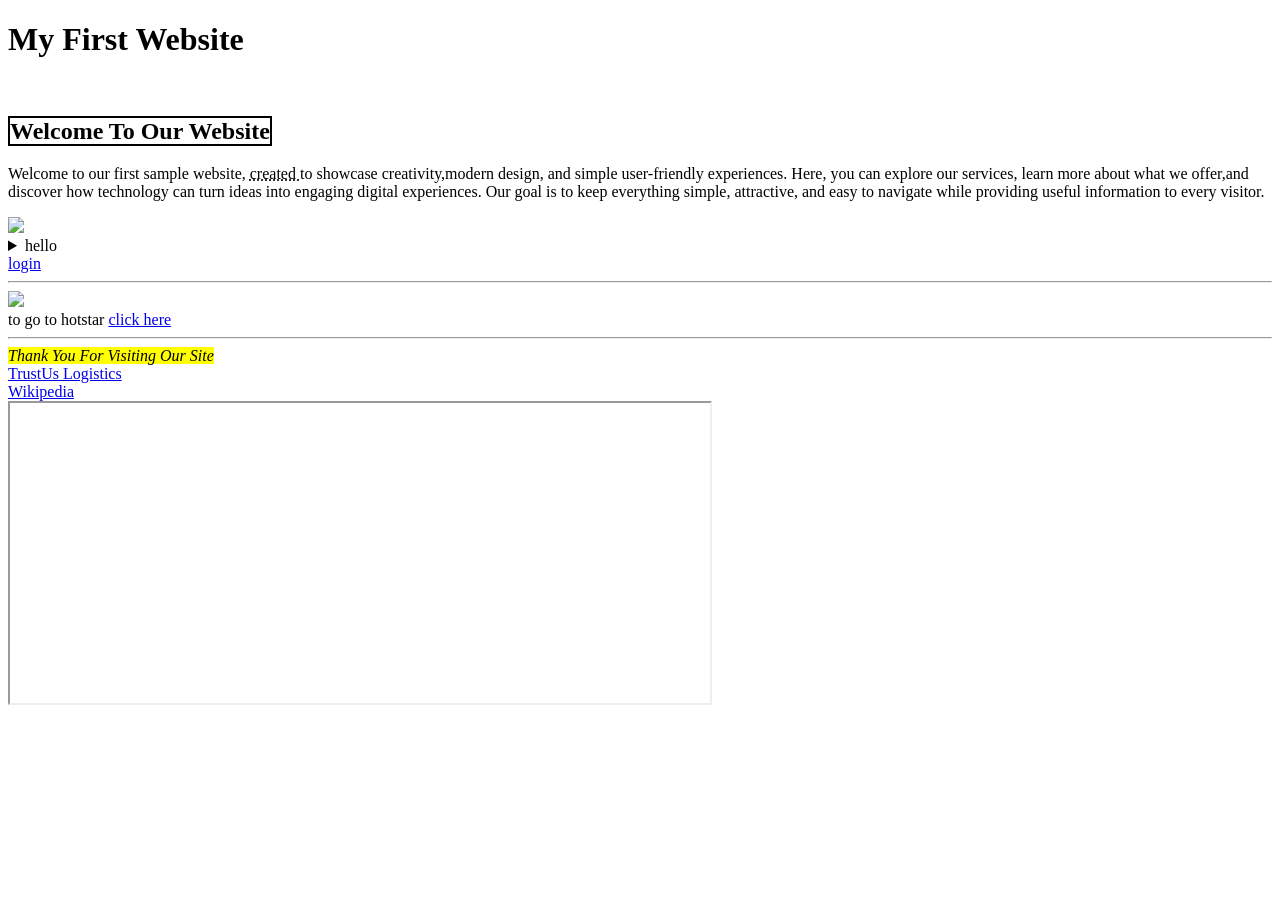
==== index.html @ 64edb38a "Add files via upload" ====
<!DOCTYPE html>
<html>
<head>
	<meta charset="utf-8">
	<meta name="viewport" content="width=device-width, initial-scale=1">
	<title>My Web Page</title>
	<link rel="stylesheet" type="text/css" href="css/style.css">
</head>
	<style>
	</style>
<body>
	<h1> My First Website </h1>
	<br>
	<h2><span style="border: black 2px solid;">Welcome To Our Website</span></h2>
	<div class="content">
	<p>

		Welcome to our first sample website, <abbr title="created by tanishk tyagi"> created </abbr>to showcase creativity,modern design, and simple user-friendly experiences. Here, you can explore our services, learn more about what we offer,and discover how technology can turn ideas into engaging digital experiences. Our goal is to keep everything simple, attractive, and easy to navigate while providing useful information to every visitor.
	</p>
	<img src="https://img.magnific.com/free-vector/simple-vibing-cat-square-meme_742173-4493.jpg?semt=ais_test_b&w=740&q=80" class="image">
	</div>
	<details>
		<summary>hello</summary>
		<pre>Hello guys i hope this helps you alot</pre>
	</details>
	
	<a href="login.html" target="_blank"> login </a>
	<hr>
		
		<a href="https://www.hotstar.com/in/home"; target="_blank"><img src="https://www.cnet.com/wp-content/uploads/sites/2/b8024a0e-b1a4-400c-96d5-1d68ee22e498.jpg?resize=1200,675"widht="100%" height="200px"></a><br>

		<a> to go to hotstar <a href="https://www.hotstar.com/in/home" target="_blank"> click here </a></a><br>
		<hr>
		<a> 
			<mark><i>Thank You For Visiting Our Site</i></mark>
		</a><br>
		<a href="https://trustuslogistics.com/" target="iframe">TrustUs Logistics </a><br>
		<a href="https://www.wikipedia.org/" target="iframe">Wikipedia </a><br>
		<iframe src="" name="iframe" width="700px" height="300px"></iframe><br>
		
</body>
</html>
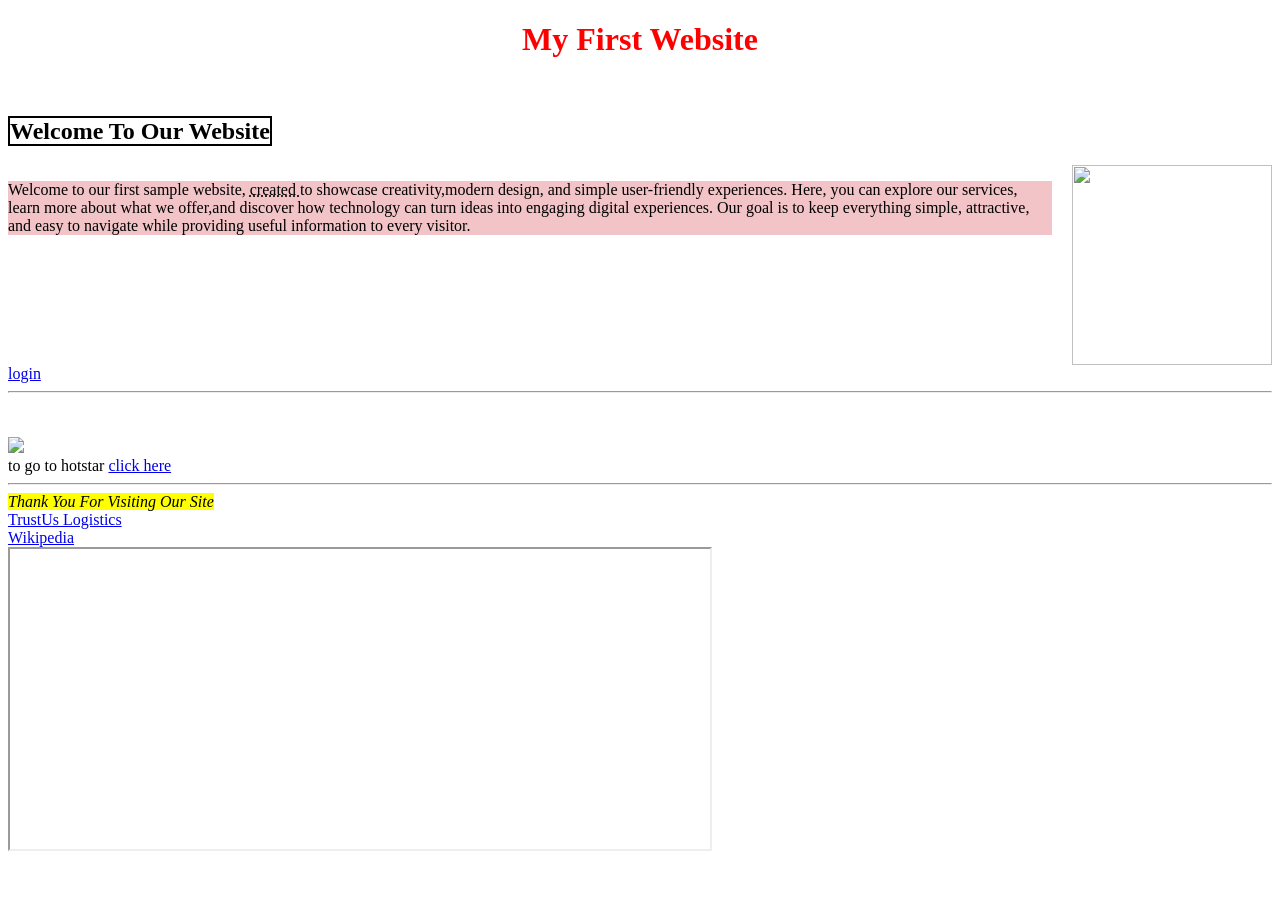
==== commit 30e5c100: "Add files via upload" ====
--- a/index.html
+++ b/index.html
@@ -4,7 +4,7 @@
 	<meta charset="utf-8">
 	<meta name="viewport" content="width=device-width, initial-scale=1">
 	<title>My Web Page</title>
-	<link rel="stylesheet" type="text/css" href="css/style.css">
+	<link rel="stylesheet" type="text/css" href="style.css">
 </head>
 	<style>
 	</style>
@@ -19,13 +19,9 @@
 	</p>
 	<img src="https://img.magnific.com/free-vector/simple-vibing-cat-square-meme_742173-4493.jpg?semt=ais_test_b&w=740&q=80" class="image">
 	</div>
-	<details>
-		<summary>hello</summary>
-		<pre>Hello guys i hope this helps you alot</pre>
-	</details>
 	
 	<a href="login.html" target="_blank"> login </a>
-	<hr>
+	<hr><br><br>
 		
 		<a href="https://www.hotstar.com/in/home"; target="_blank"><img src="https://www.cnet.com/wp-content/uploads/sites/2/b8024a0e-b1a4-400c-96d5-1d68ee22e498.jpg?resize=1200,675"widht="100%" height="200px"></a><br>
 
--- a/style.css
+++ b/style.css
@@ -0,0 +1,60 @@
+h1{
+	color: red;text-align: center;
+
+}
+p{	background-color: #f2c4c7;
+  	
+}
+body{
+	background-image: url(https://pngmagic.com/webp_images/light-blue-website-background-image.webp);
+}
+.content{
+	display: flex;
+	align-items: start;
+	gap: 20px}
+.image{
+	width: 200px;
+	height: 200px;
+}
+pre{
+	background-color: #f2c4c7;
+	width: 300px;
+}
+#container{
+	max-width: 500px;
+	margin: auto;
+}
+#from-container{
+	width: 100%;
+	background-color: white;
+	padding: 20px;
+	margin-top: 100px;
+}
+.form-group{
+	margin: 20px;
+}
+input{
+	width: 100%;
+	margin-top: 10px;
+	height: 40px;
+}
+input[type=submit]{
+	background-color: black;
+	border: none;
+	height: 50px;
+	color: white;
+}
+input:focus{
+	background-color: #eee;
+}
+
+
+
+
+
+
+
+
+
+
+
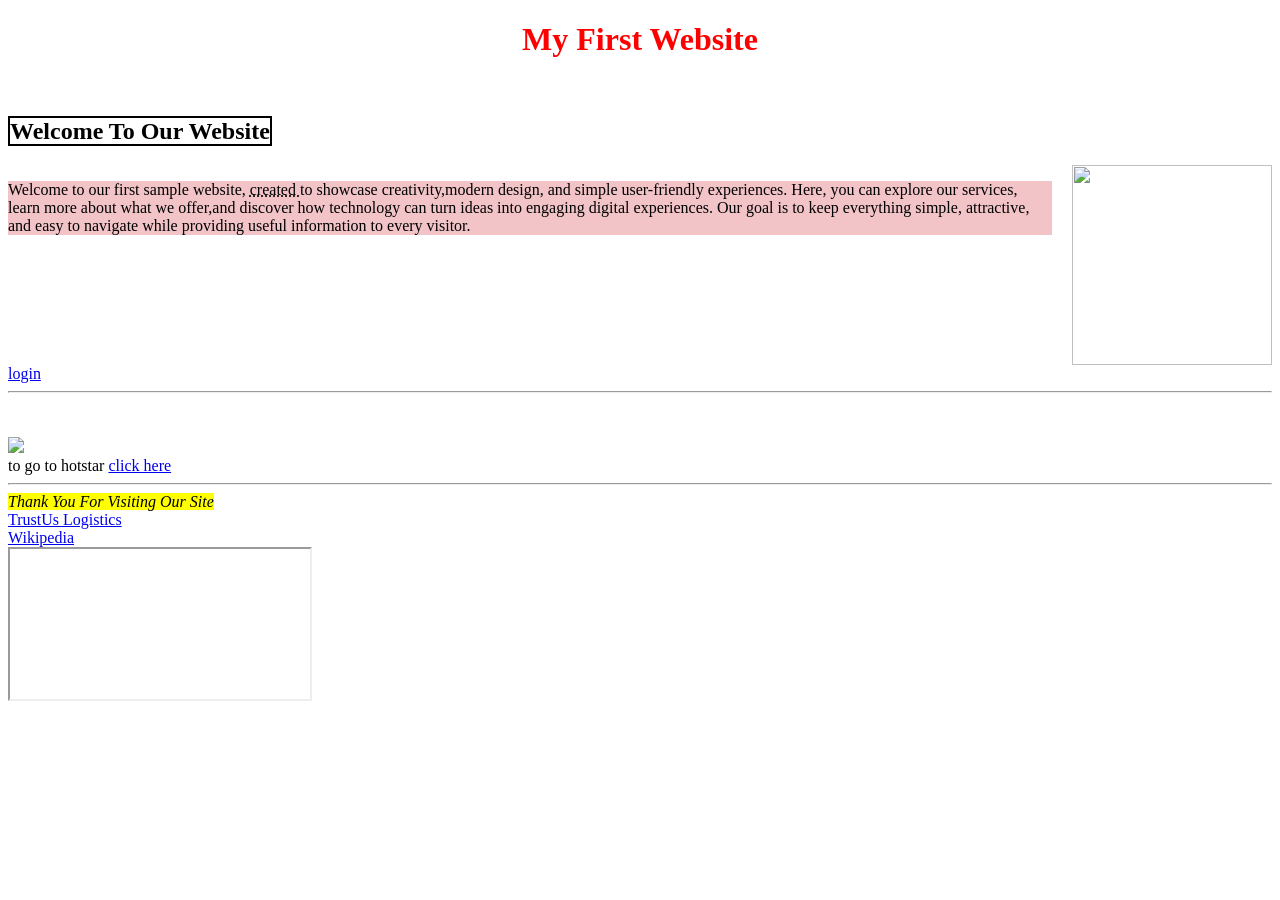
==== commit 8723a454: "Add files via upload" ====
--- a/index.html
+++ b/index.html
@@ -32,7 +32,7 @@
 		</a><br>
 		<a href="https://trustuslogistics.com/" target="iframe">TrustUs Logistics </a><br>
 		<a href="https://www.wikipedia.org/" target="iframe">Wikipedia </a><br>
-		<iframe src="" name="iframe" width="700px" height="300px"></iframe><br>
+		<iframe src="" name="iframe" ></iframe><br>
 		
 </body>
 </html>
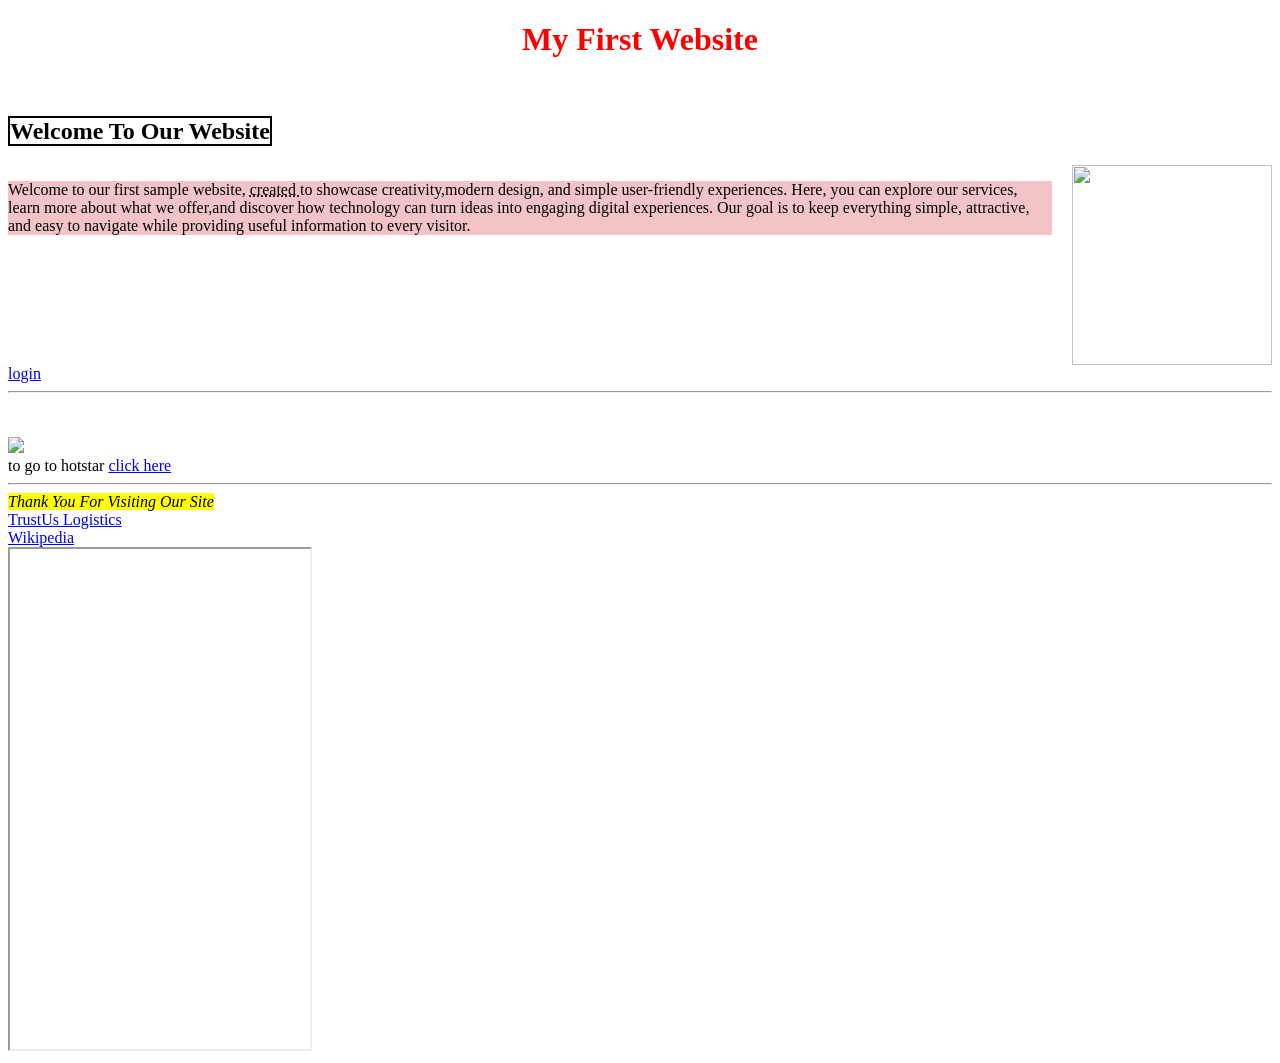
==== commit 2d037efb: "Add files via upload" ====
--- a/index.html
+++ b/index.html
@@ -32,7 +32,7 @@
 		</a><br>
 		<a href="https://trustuslogistics.com/" target="iframe">TrustUs Logistics </a><br>
 		<a href="https://www.wikipedia.org/" target="iframe">Wikipedia </a><br>
-		<iframe src="" name="iframe" ></iframe><br>
+		<iframe src="" name="iframe" height="500px"></iframe><br>
 		
 </body>
 </html>
